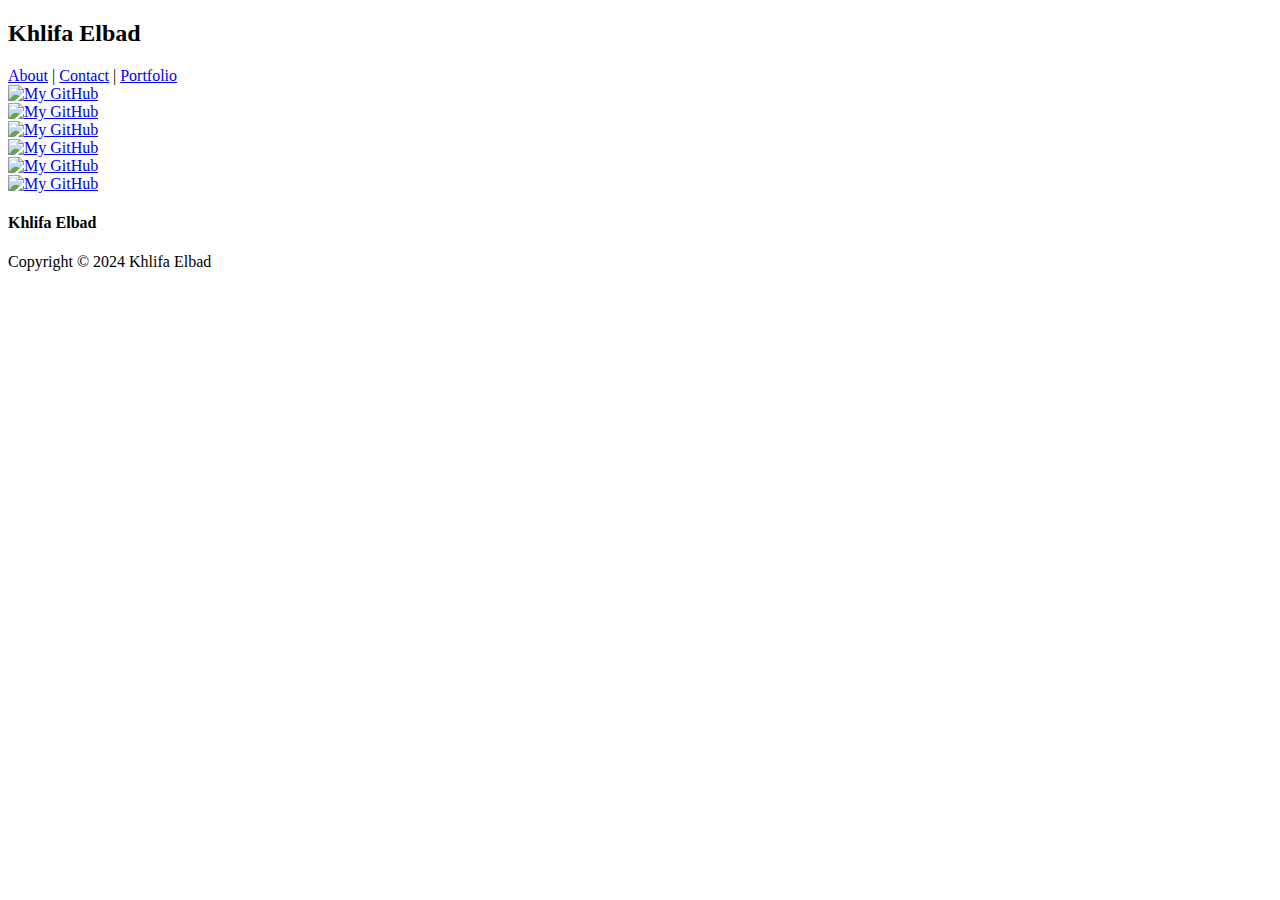
==== portfolio.html @ 927af84a "Create portfolio.html" ====
<!DOCTYPE html>
<html>

<head>
    <title>Khlifa Elbad</title>
    <link rel="stylesheet" type="text/css" href="assets/css/style.css">
</head>

<body>
    <div class="head">
        <div class="name">
            <h2>Khlifa Elbad</h2>
        </div>

        <div class="related-links">
            <nav>
                <a href="../week1-HW-portfolio/index.html">About</a> |
                <a href="../week1-HW-portfolio/contact.html">Contact</a> |
                <a href="../week1-HW-portfolio/portfolio.html">Portfolio</a>
            </nav>
        </div>
    </div>

    <div class="main-area">
        <div class="project-parent">
            <div class="project1">
                <a href="https://github.com/khlifaelbad">
                    <img src="../week1-HW-portfolio/assets/Images/Screen Shot 2019-11-27 at 7.27.01 PM.png"
                        alt="My GitHub" style="width:250px;height:250px;border:5px;">
                </a>
            </div>
            <div class="project2">
                <a href="https://github.com/khlifaelbad/In-Class-Activities-UWBootcamp">
                    <img src="../week1-HW-portfolio/assets/Images/download (2).png" alt="My GitHub"
                        style="width:250px;height:250px;border:5px;">
                </a>
            </div>
            <div class="project1">
                <a href="https://github.com/khlifaelbad/week1-HW-portfolio">
                    <img src="../week1-HW-portfolio/assets/Images/Screen Shot 2019-11-27 at 7.41.16 PM.png"
                        alt="My GitHub" style="width:250px;height:250px;border:5px;">
                </a>
            </div>
            <div class="project2">
                <a href="https://github.com/khlifaelbad">
                    <img src="../week1-HW-portfolio/assets/Images/Screen Shot 2019-11-27 at 7.27.01 PM.png"
                        alt="My GitHub" style="width:250px;height:250px;border:5px;">
                </a>
            </div>
            <div class="project2">
                <a href="https://github.com/khlifaelbad/In-Class-Activities-UWBootcamp">
                    <img src="../week1-HW-portfolio/assets/Images/download (2).png" alt="My GitHub"
                        style="width:250px;height:250px;border:5px;">
                </a>
            </div>
            <div class="project1">
                <div class="container">
                    <a href="https://github.com/khlifaelbad/week1-HW-portfolio">
                        <img src="../week1-HW-portfolio/assets/Images/Screen Shot 2019-11-27 at 7.41.16 PM.png"
                            alt="My GitHub" style="width:250px;height:250px;border:5px;">
                    </a>
                    <div class="text-block">
                        <h4>Khlifa Elbad</h4>
                    </div>
                </div>
            </div>
        </div>
    </div>

    <div class="copyright">
        Copyright © 2024 Khlifa Elbad
    </div>
    <footer class="footer"></footer>
</body>

</html>
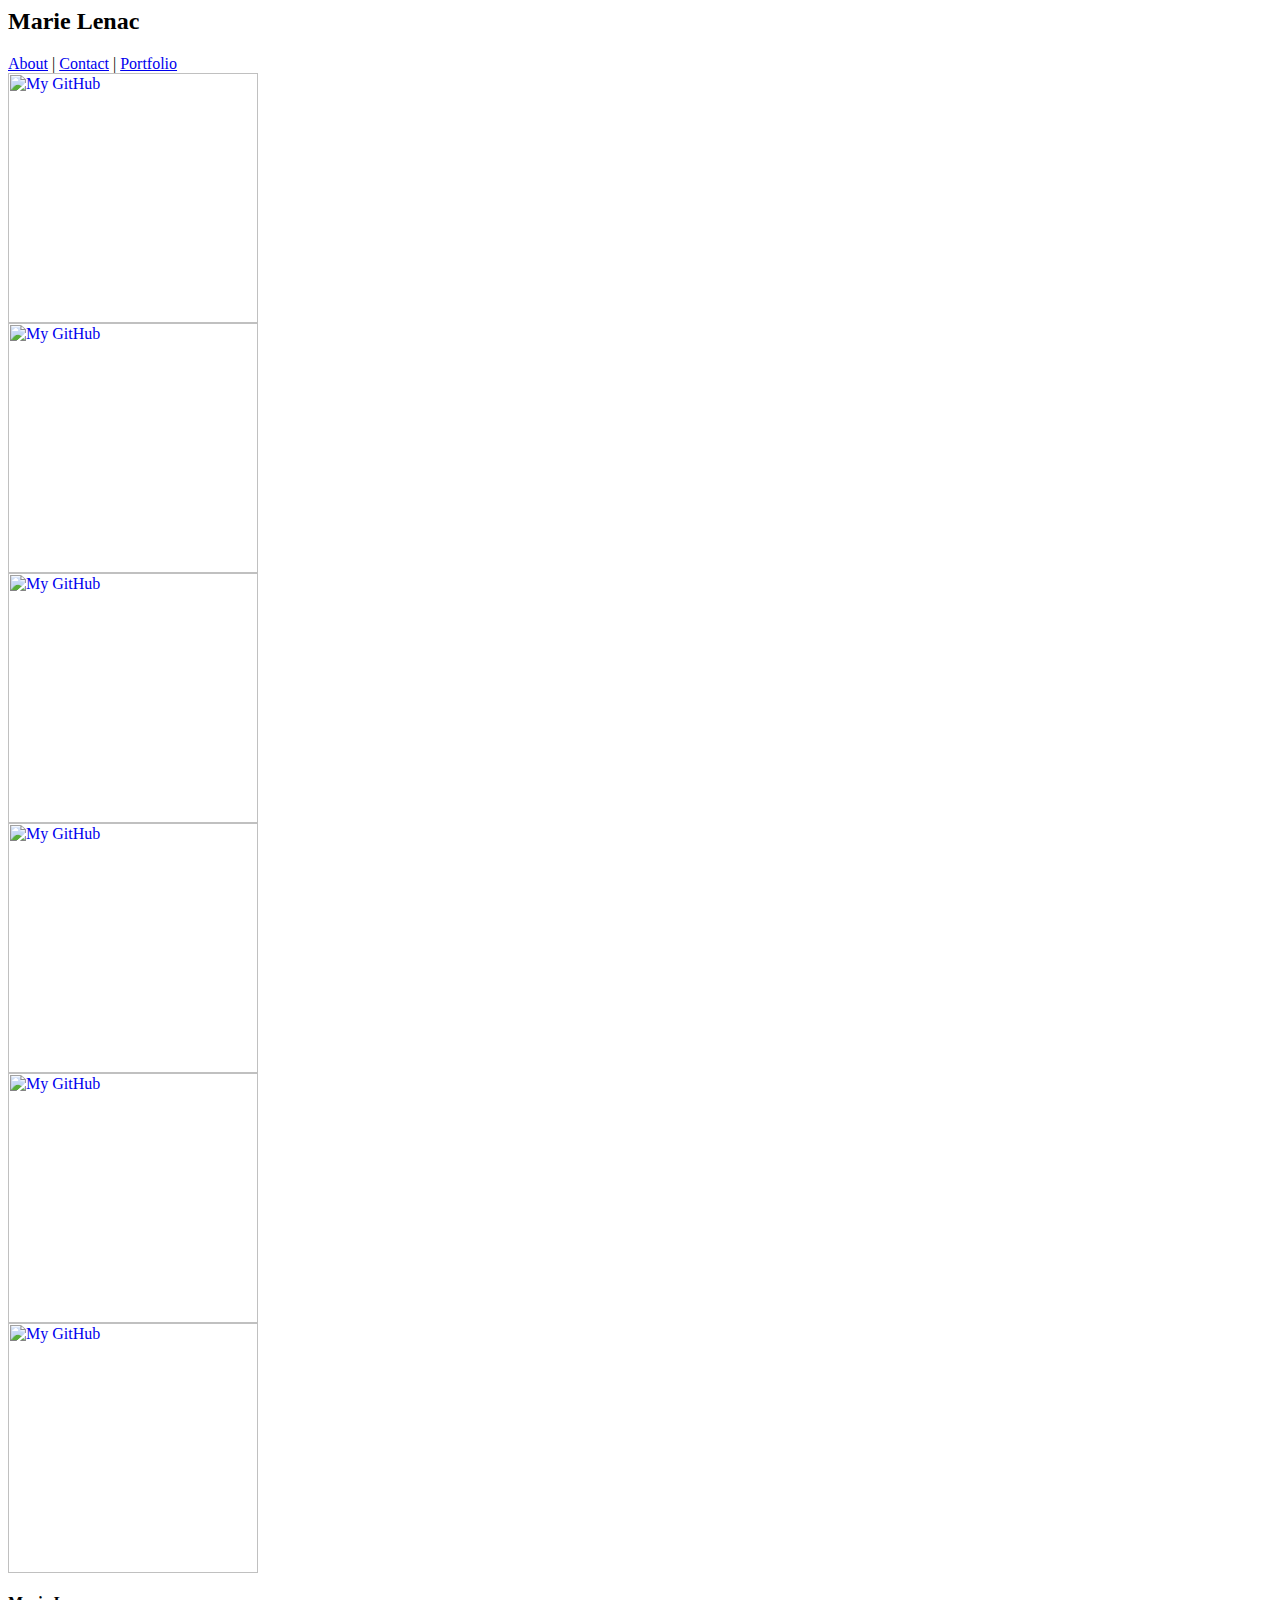
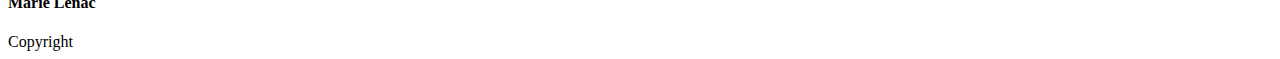
==== commit dd2b4dd6: "Update portfolio.html" ====
--- a/portfolio.html
+++ b/portfolio.html
@@ -1,16 +1,21 @@
-<!DOCTYPE html>
-<html>
+<!DOCTYPE <html>
 
 <head>
-    <title>Khlifa Elbad</title>
+
+        <title>Marie Lenac</title>
+
     <link rel="stylesheet" type="text/css" href="assets/css/style.css">
+
+
+
 </head>
 
 <body>
     <div class="head">
         <div class="name">
-            <h2>Khlifa Elbad</h2>
+            <h2>Marie Lenac</h2>
         </div>
+
 
         <div class="related-links">
             <nav>
@@ -24,53 +29,55 @@
     <div class="main-area">
         <div class="project-parent">
             <div class="project1">
-                <a href="https://github.com/khlifaelbad">
+                <a href="https://github.com/malicemarie">
                     <img src="../week1-HW-portfolio/assets/Images/Screen Shot 2019-11-27 at 7.27.01 PM.png"
                         alt="My GitHub" style="width:250px;height:250px;border:5px;">
                 </a>
             </div>
             <div class="project2">
-                <a href="https://github.com/khlifaelbad/In-Class-Activities-UWBootcamp">
+                <a href="https://github.com/malicemarie/In-Class-Activities-UWBootcamp">
                     <img src="../week1-HW-portfolio/assets/Images/download (2).png" alt="My GitHub"
                         style="width:250px;height:250px;border:5px;">
                 </a>
             </div>
             <div class="project1">
-                <a href="https://github.com/khlifaelbad/week1-HW-portfolio">
+                <a href="https://github.com/malicemarie/week1-HW-portfolio">
                     <img src="../week1-HW-portfolio/assets/Images/Screen Shot 2019-11-27 at 7.41.16 PM.png"
                         alt="My GitHub" style="width:250px;height:250px;border:5px;">
                 </a>
             </div>
             <div class="project2">
-                <a href="https://github.com/khlifaelbad">
+                <a href="https://github.com/malicemarie">
                     <img src="../week1-HW-portfolio/assets/Images/Screen Shot 2019-11-27 at 7.27.01 PM.png"
                         alt="My GitHub" style="width:250px;height:250px;border:5px;">
                 </a>
             </div>
             <div class="project2">
-                <a href="https://github.com/khlifaelbad/In-Class-Activities-UWBootcamp">
+                <a href="https://github.com/malicemarie/In-Class-Activities-UWBootcamp">
                     <img src="../week1-HW-portfolio/assets/Images/download (2).png" alt="My GitHub"
                         style="width:250px;height:250px;border:5px;">
                 </a>
             </div>
             <div class="project1">
                 <div class="container">
-                    <a href="https://github.com/khlifaelbad/week1-HW-portfolio">
+                    <a href="https://github.com/malicemarie/week1-HW-portfolio">
                         <img src="../week1-HW-portfolio/assets/Images/Screen Shot 2019-11-27 at 7.41.16 PM.png"
                             alt="My GitHub" style="width:250px;height:250px;border:5px;">
                     </a>
                     <div class="text-block">
-                        <h4>Khlifa Elbad</h4>
-                    </div>
+                        <h4>Marie Lenac</h4> 
                 </div>
             </div>
+
         </div>
     </div>
 
+    </div>
+
     <div class="copyright">
-        Copyright © 2024 Khlifa Elbad
+        Copyright
     </div>
-    <footer class="footer"></footer>
+    <footer class="foooter"></footer>
+
 </body>
 
-</html>
